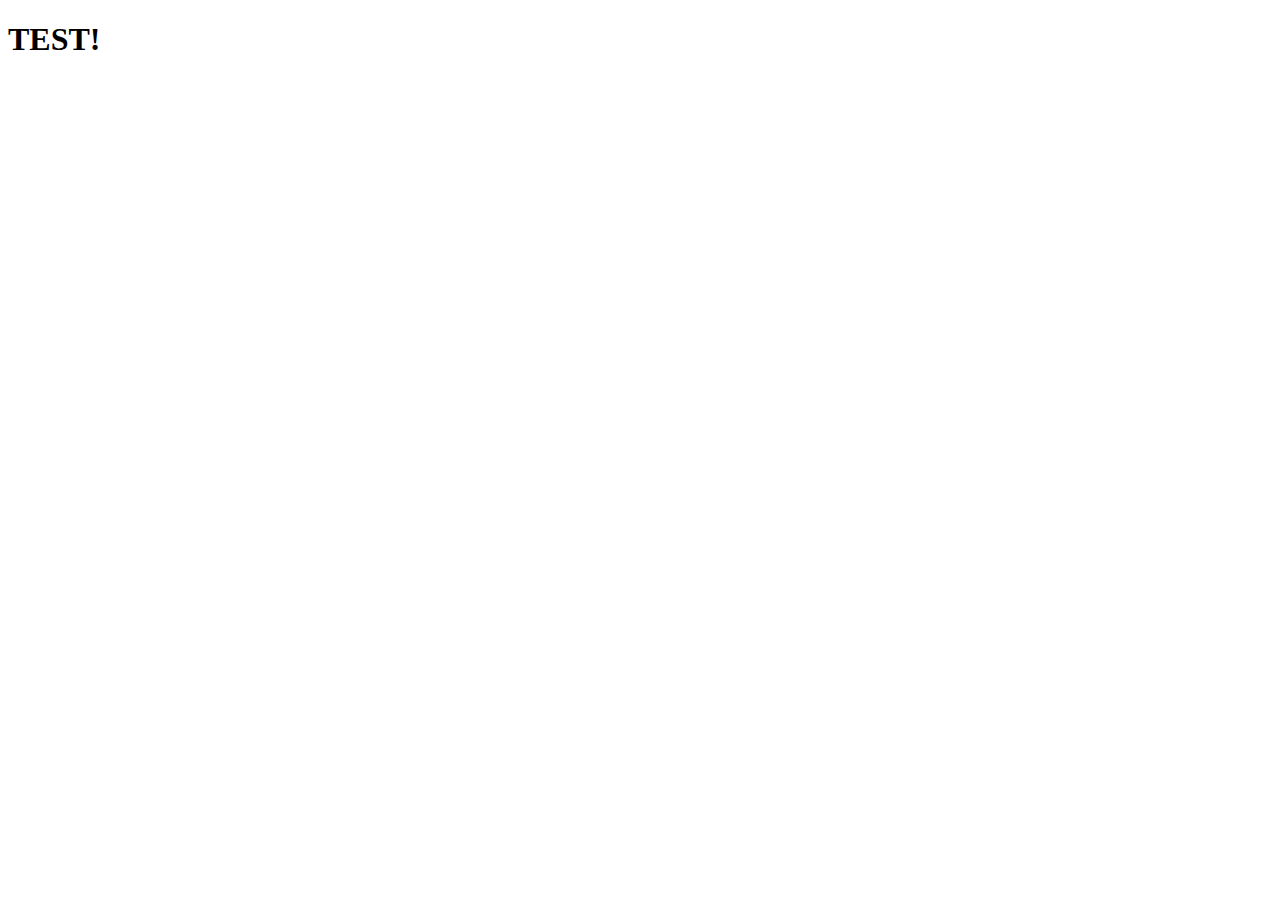
==== index.html @ 4241dbc2 "first commit" ====
<!DOCTYPE html>
<html lang="en">
<head>
  <meta charset="UTF-8">
  <meta name="viewport" content="width=device-width, initial-scale=1.0">
  <meta http-equiv="X-UA-Compatible" content="ie=edge">
  <title>Quiz App</title>
  <link rel="stylesheet" href ="styles.css">
</head>
<body>
  <h1>TEST!</h1>
  
</body>
</html>
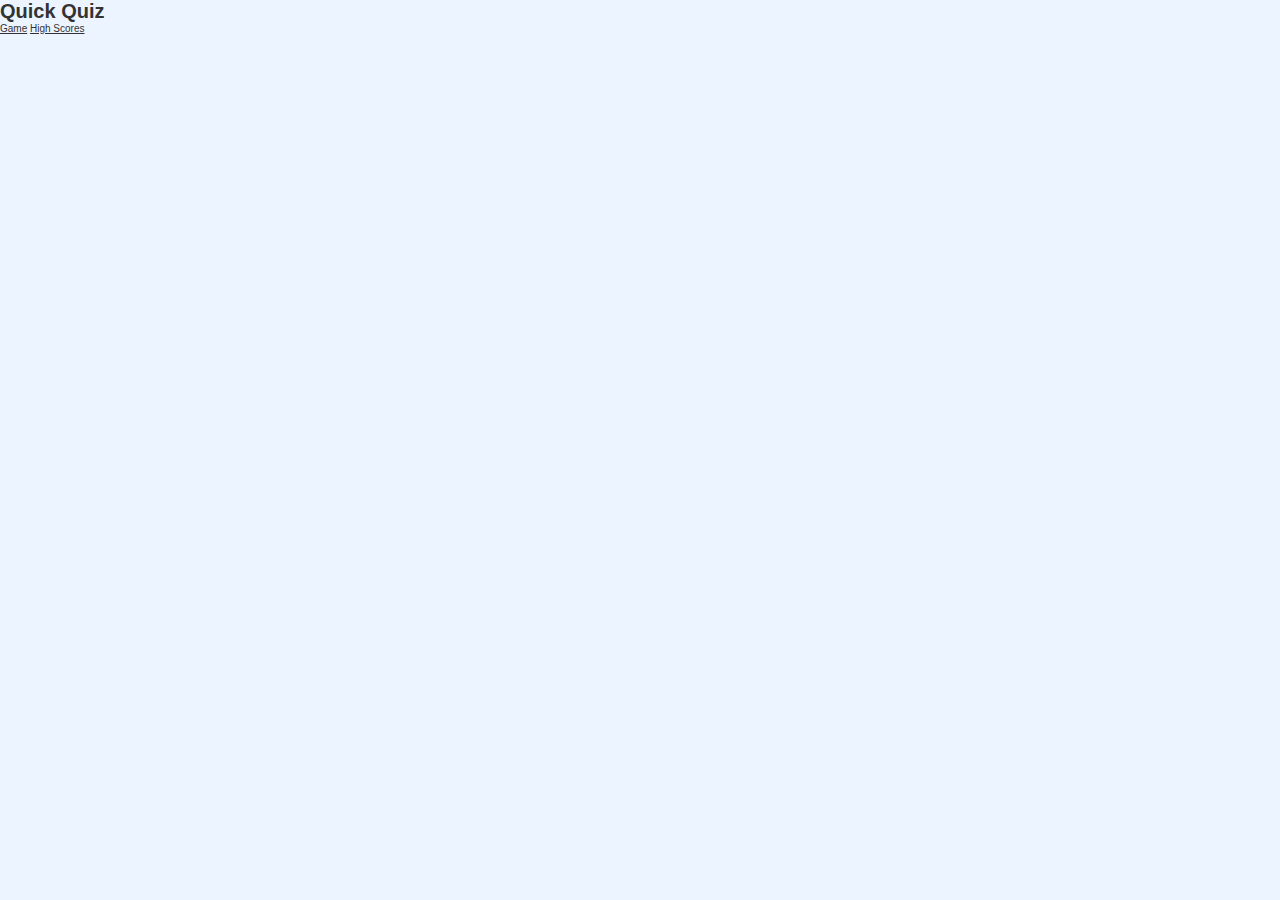
==== commit a2ad72fe: "add font sizes and color" ====
--- a/index.html
+++ b/index.html
@@ -8,7 +8,14 @@
   <link rel="stylesheet" href ="styles.css">
 </head>
 <body>
-  <h1>TEST!</h1>
+  <div class="container">
+    <div id="home" class="flex-center flex-column">
+      <h1>Quick Quiz</h1>
+      <a class="btn" href="/game.html">Game</a>
+      <a class="btn" href="/highscores.html">High Scores</a>
+
+    </div>
+  </div>
   
 </body>
 </html>--- a/styles.css
+++ b/styles.css
@@ -0,0 +1,20 @@
+:root {
+  background-color: #ecf5ff;
+  font-size: 62.5%;
+}
+
+*{
+  box-sizing: border-box;
+  font-family: Arial, Helvetica, sans-serif;
+  margin: 0;
+  padding: 0;
+  color: #333;
+}
+
+h1,
+h2,
+h3,
+h4 {
+  margin-bottom: 1 rem;
+
+}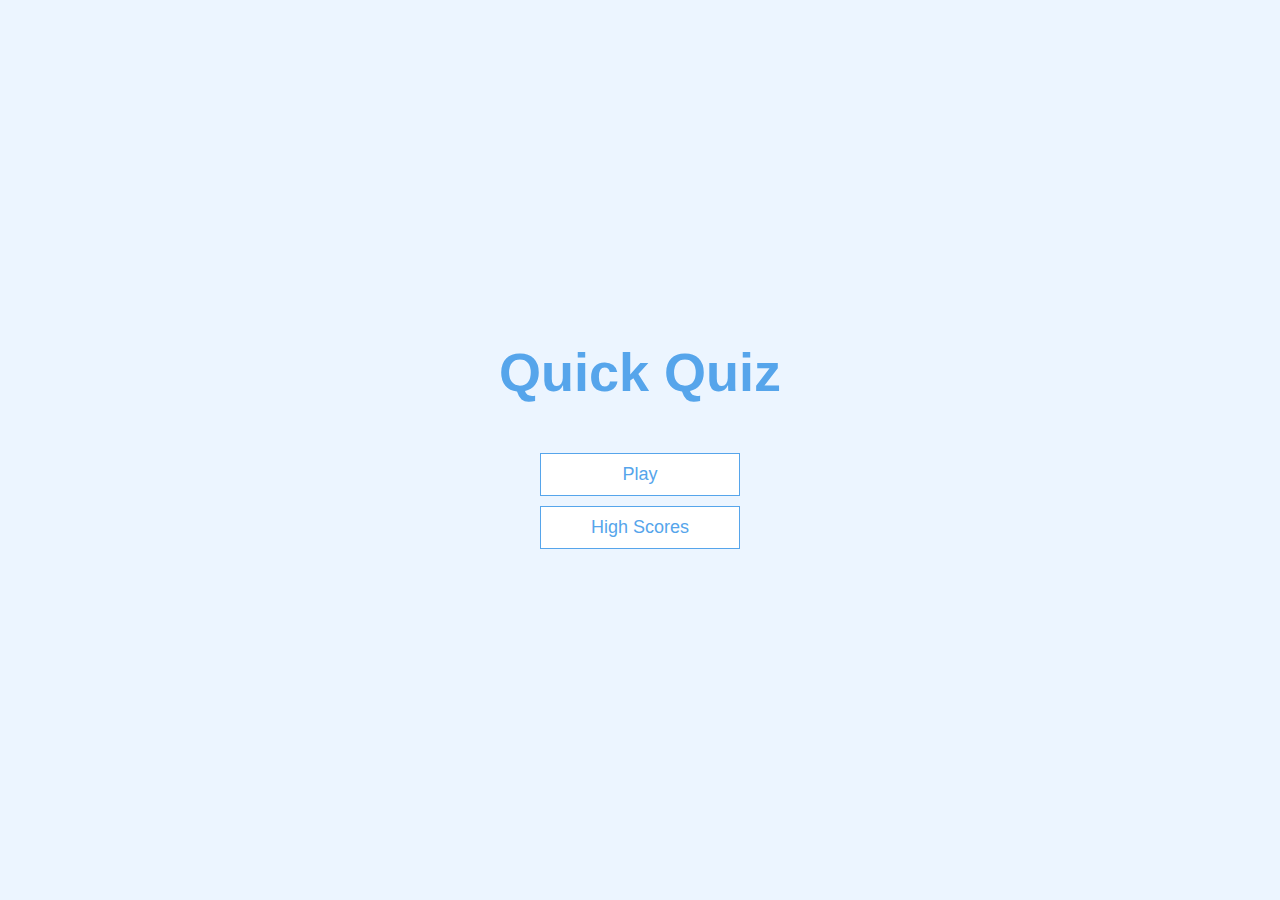
==== commit a7de4c49: "add game page" ====
--- a/index.html
+++ b/index.html
@@ -11,7 +11,7 @@
   <div class="container">
     <div id="home" class="flex-center flex-column">
       <h1>Quick Quiz</h1>
-      <a class="btn" href="/game.html">Game</a>
+      <a class="btn" href="/game.html">Play</a>
       <a class="btn" href="/highscores.html">High Scores</a>
 
     </div>
--- a/styles.css
+++ b/styles.css
@@ -17,4 +17,85 @@
 h4 {
   margin-bottom: 1 rem;
 
+}
+h1 {
+  font-size: 5.4rem;
+  color: #56a5eb;
+  margin-bottom: 5rem;
+}
+
+h1 > span {
+  font-size: 2.4 rem;
+  font-weight: 500;
+}
+
+h2 {
+  font-size: 4.2rem;
+  margin-bottom: 4rem;
+  font-weight: 700;
+}
+
+h3 {
+  font-size: 2.8rem;
+  font-weight: 500;
+}
+/* utilities */
+.container {
+  width: 100vw;
+  height: 100vh;
+  display: flex;
+  justify-content: center;
+  align-items: center;
+  max-width: 80rem;
+  margin: 0 auto;
+
+}
+.container > * {
+  width: 100%;
+}
+.flex-column {
+  display: flex;
+  flex-direction: column;
+}
+
+.flex-center {
+  justify-content: center;
+  align-items: center;
+}
+
+.justify-center {
+  justify-content: center;
+}
+
+.text-center {
+  text-align: center;
+}
+
+.hidden {
+  display: none;
+}
+/* BUTTONS */
+.btn {
+  font-size: 1.8rem;
+  padding: 1rem 0;
+  width: 20rem;
+  text-align: center;
+  border: 0.1rem solid #56a5eb;
+  margin-bottom: 1rem;
+  text-decoration: none;
+  color: #56a5eb;
+  background-color: white;
+}
+
+.btn:hover {
+  cursor: pointer;
+  box-shadow: 0 0.4rem 1.4rem 0 rgba(86, 185, 235, 0.5);
+  transform: translateY(-0.1rem);
+  transition: transform 150ms;
+}
+
+.btn[disabled]:hover {
+  cursor: not-allowed;
+  box-shadow: none;
+  transform: none;
 }